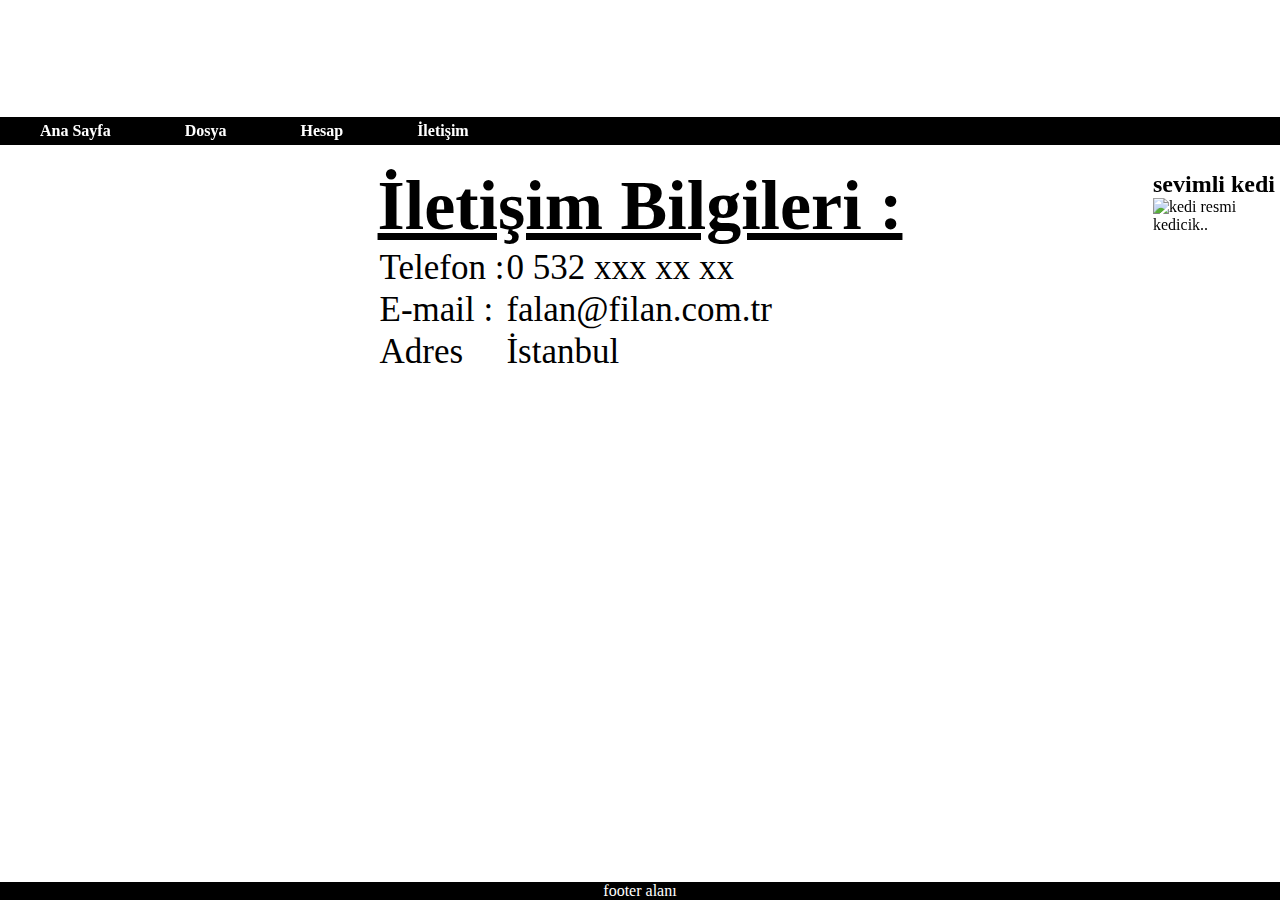
==== iletisim.html @ 868587ef "hesap sayfası eklendi" ====
<!DOCTYPE html>
<html lang="en">
<head>
	<meta charset="UTF-8">
	<title>Document</title>
	<link rel="stylesheet" href="dizayn.css">

	<script src="https://ajax.googleapis.com/ajax/libs/jquery/3.2.1/jquery.min.js"></script>
	<script type="text/javascript" src="Js.js"></script>

</head>
<body>

	<div id="tumsayfa">
		
		<div id="ust_kisim">
			<header id="baslik"><h1><i>Burası Başlık bölümü</i></h1></header>
			<nav>
				<ul>
					<li><a href="index.html">Ana Sayfa</a></li>
					<li><a href="#">Dosya</a></li>
					<li><a href="hesap.html">Hesap</a></li>
					<li><a href="iletisim.html">İletişim</a></li>
					
				</ul>

			</nav>
		</div>
		<div id="govde">
			
			<div id="iletisim_bilgileri">
				<section>
					<header><h1>İletişim Bilgileri :</h1></header>
					<article>
						<table id="tablo">
							<tr>
								<td>Telefon :</td>
								<td>0 532 xxx xx xx</td>
							</tr>
							<tr>
								<td>E-mail :</td>
								<td>falan@filan.com.tr</td>
							</tr>
							<tr>
								<td>Adres</td>
								<td>İstanbul</td>
							</tr>
						</table>
					</article>
					
				</section>
				
			</div>
			<aside>
				<h2>sevimli kedi</h2>
				<img src="images/kedi.jpg" alt="kedi resmi">
				<p>kedicik..</p>
			</aside>
		</div>
		<footer id="dipnot">
			<p>footer alanı</p>
		</footer>

	</div>

</body>
</html>
---- dizayn.css ----
* {
	margin: 0px ;
	padding: 0px ;

}

body, nav, footer, section, aside {
	display: block;
}

#tumsayfa {
	display: -webkit-box;
	-webkit-box-orient: vertical;
	padding: 1px;
}

#ust_kisim {
	display: block;
	position: fixed;
	width: 100%;
	top: 0;
	left: 0;
	

	
}
#baslik {
	background-image: url("images/arkaplan.jpg");
	color: #fff ;
	padding: 35px ;
	text-align: center;
	font-size : 20px ;
}

footer p {
	background: black ;
	color: white ;
	text-align: center;
}

nav {
	background: black ;
	padding: 5px;
	

	
}

nav ul>li {
	display: inline;
	padding: 10px;

	


}

nav ul li a {
	list-style: none;
	font-weight: bold;
	text-decoration: none;
	padding-left:  25px ;
	padding-right: 25px ;
	color: #fff ;
}

nav ul li a:hover {
	background: #fff ;
	color: black ;
}

#govde {
	display: -webkit-box ;
	-webkit-box-flex ;
	-webkit-box-orient : horizontal;
	padding: 35px ;
	margin: 10px;
	margin-top: 130px;
}

#yazilar {
	-webkit-box-flex:1;
	margin: 10px;
	margin-right: 140px;
}
section footer {
	text-align: right;
}

section article p {
	text-align: justify;
}
aside {
	margin: 5px;
}

#dipnot {
	position: fixed;
	bottom: 0px;
	left: 0px;
	width: 100%;


}


aside {
	position: fixed;
	right: 0;
}

#iletisim_bilgileri {
	
	margin: auto;
	font-size: 35px;
}

#iletisim_bilgileri h1 {
	text-decoration: underline;
}
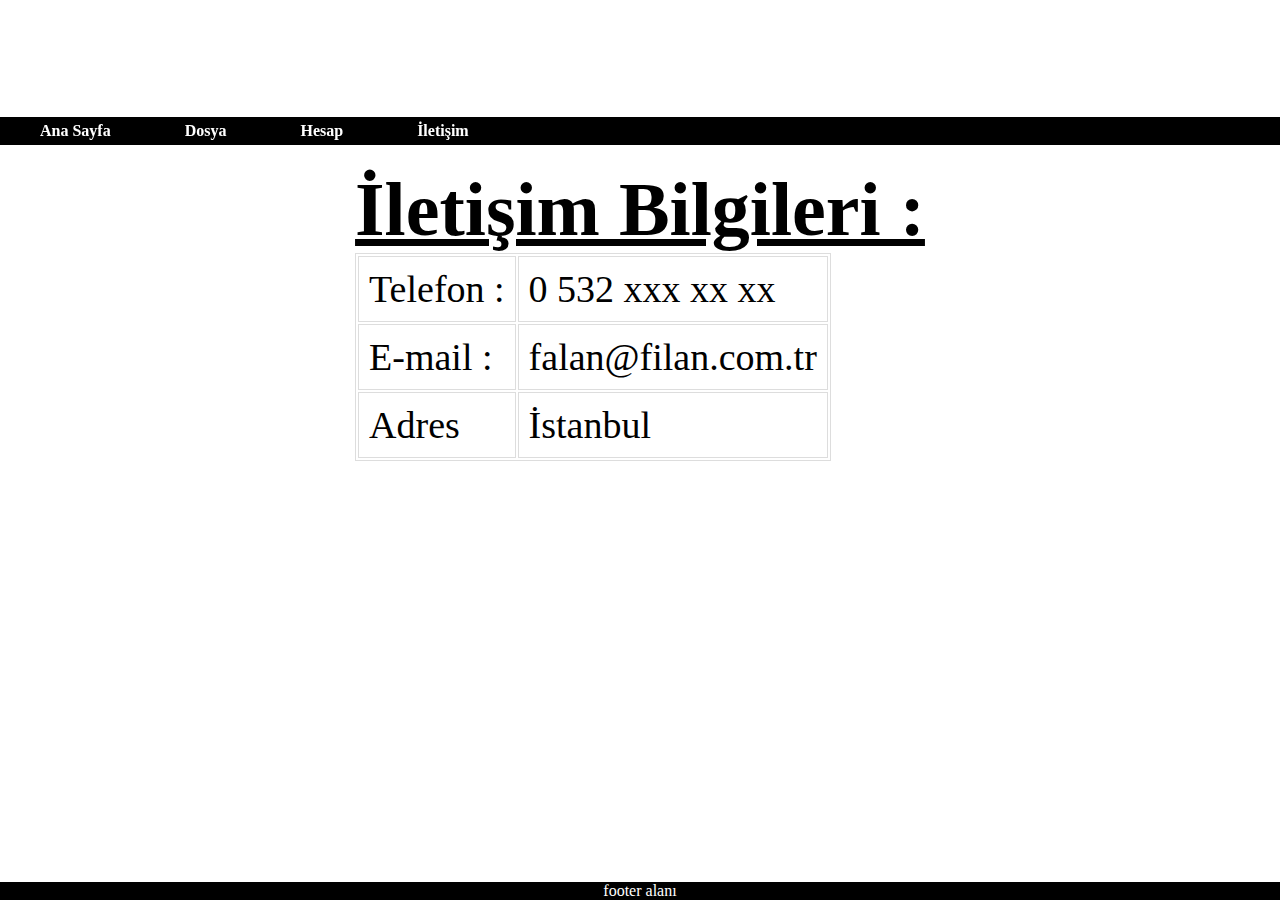
==== commit 2b39e997: "Merge branch 'master' of https://github.com/kayaozgur/kayaozgur.github.io" ====
--- a/iletisim.html
+++ b/iletisim.html
@@ -30,7 +30,7 @@
 			
 			<div id="iletisim_bilgileri">
 				<section>
-					<header><h1>İletişim Bilgileri :</h1></header>
+					<header><h1>İletişim Bilgileri                      :</h1></header>
 					<article>
 						<table id="tablo">
 							<tr>
@@ -51,11 +51,7 @@
 				</section>
 				
 			</div>
-			<aside>
-				<h2>sevimli kedi</h2>
-				<img src="images/kedi.jpg" alt="kedi resmi">
-				<p>kedicik..</p>
-			</aside>
+			
 		</div>
 		<footer id="dipnot">
 			<p>footer alanı</p>
--- a/dizayn.css
+++ b/dizayn.css
@@ -112,9 +112,20 @@
 #iletisim_bilgileri {
 	
 	margin: auto;
-	font-size: 35px;
+	font-size: 38px;
 }
 
 #iletisim_bilgileri h1 {
 	text-decoration: underline;
 }
+
+
+table, td, th {    
+    border: 1px solid #ddd;
+    text-align: left;
+
+}
+
+td {
+	padding: 10px;
+}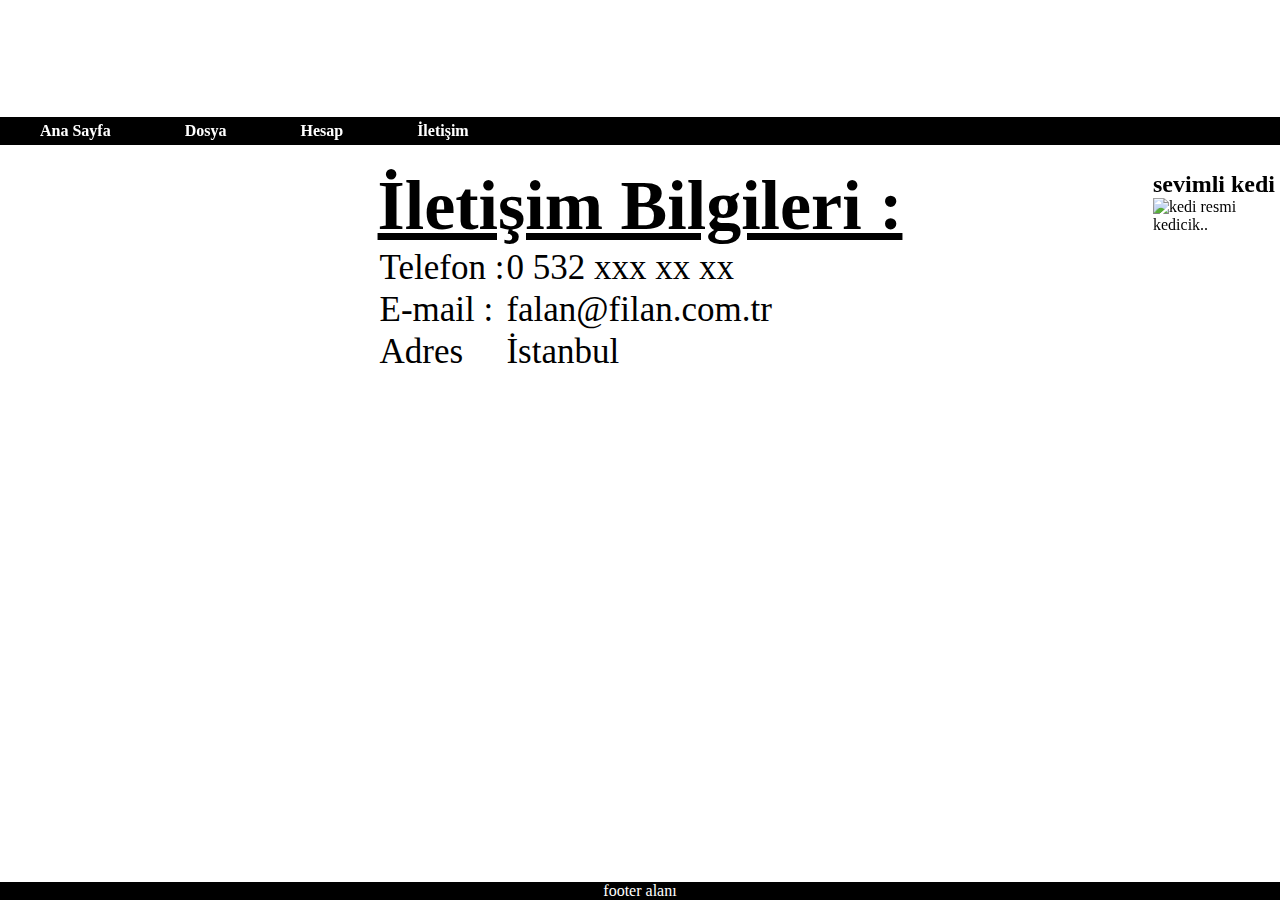
==== commit d420327c: "hesap sayfası eklendi" ====
--- a/iletisim.html
+++ b/iletisim.html
@@ -30,7 +30,7 @@
 			
 			<div id="iletisim_bilgileri">
 				<section>
-					<header><h1>İletişim Bilgileri                      :</h1></header>
+					<header><h1>İletişim Bilgileri :</h1></header>
 					<article>
 						<table id="tablo">
 							<tr>
@@ -51,7 +51,11 @@
 				</section>
 				
 			</div>
-			
+			<aside>
+				<h2>sevimli kedi</h2>
+				<img src="images/kedi.jpg" alt="kedi resmi">
+				<p>kedicik..</p>
+			</aside>
 		</div>
 		<footer id="dipnot">
 			<p>footer alanı</p>
--- a/dizayn.css
+++ b/dizayn.css
@@ -112,20 +112,9 @@
 #iletisim_bilgileri {
 	
 	margin: auto;
-	font-size: 38px;
+	font-size: 35px;
 }
 
 #iletisim_bilgileri h1 {
 	text-decoration: underline;
 }
-
-
-table, td, th {    
-    border: 1px solid #ddd;
-    text-align: left;
-
-}
-
-td {
-	padding: 10px;
-}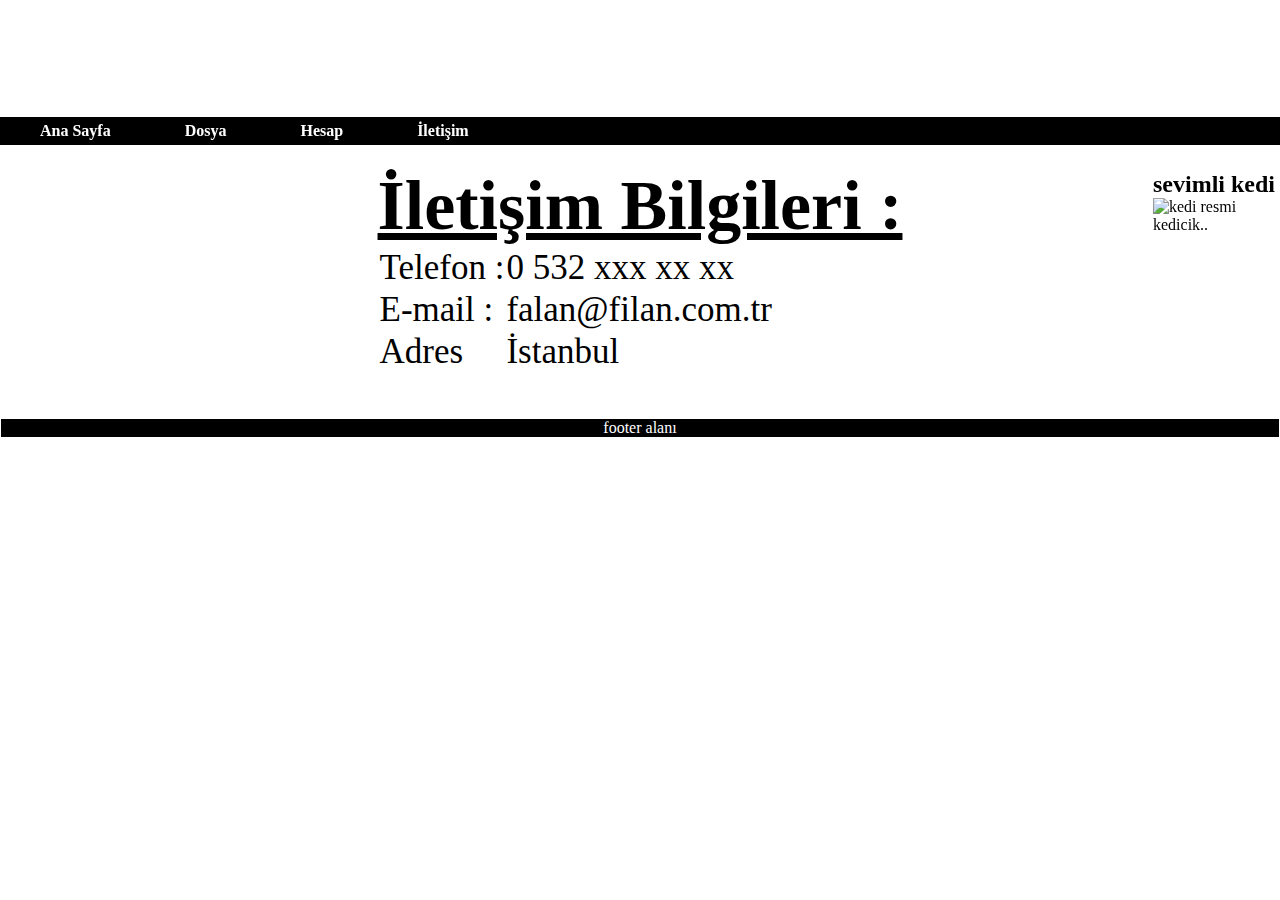
==== commit 6fd0bf49: "footer alanı düzenlendi.." ====
--- a/iletisim.html
+++ b/iletisim.html
@@ -34,7 +34,7 @@
 					<article>
 						<table id="tablo">
 							<tr>
-								<td>Telefon :</td>
+								<td> <i class="fa fa-phone" aria-hidden="true"></i>Telefon :</td>
 								<td>0 532 xxx xx xx</td>
 							</tr>
 							<tr>
--- a/dizayn.css
+++ b/dizayn.css
@@ -4,9 +4,7 @@
 
 }
 
-body, nav, footer, section, aside {
-	display: block;
-}
+
 
 #tumsayfa {
 	display: -webkit-box;
@@ -71,8 +69,8 @@
 
 #govde {
 	display: -webkit-box ;
-	-webkit-box-flex ;
-	-webkit-box-orient : horizontal;
+	-webkit-box-flex:1;
+	-webkit-box-orient: horizontal;
 	padding: 35px ;
 	margin: 10px;
 	margin-top: 130px;
@@ -94,14 +92,28 @@
 	margin: 5px;
 }
 
-#dipnot {
-	position: fixed;
-	bottom: 0px;
-	left: 0px;
-	width: 100%;
 
 
+#dipnot_text {
+	display: -webkit-box;
+	-webkit-box-orient: horizontal;
+	background: black;
+	position: fixed;
+	width: 100%;
+	left: 0;
+	bottom: 0;
 }
+
+#dipnot_text p {
+	
+	-webkit-box-flex: 1;
+	vertical-align: middle;
+	text-align: justify;
+	padding: 0px 40px 0px 0px;
+	
+
+}
+
 
 
 aside {
